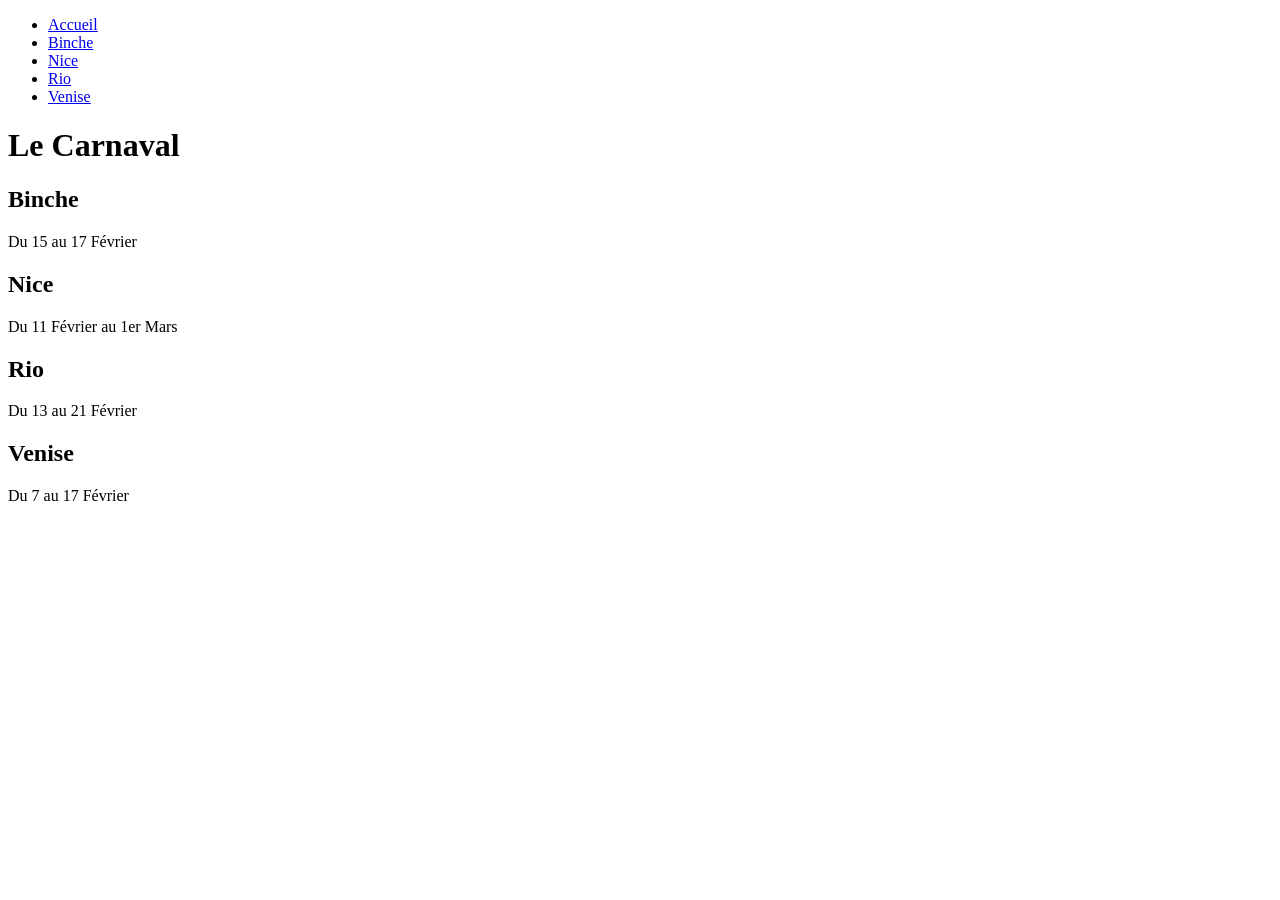
==== index.html @ 1129c8b1 "HTML CSS de base" ====
<!DOCTYPE html>
<html lang="fr">
<head>
    <meta charset="UTF-8">
    <link rel="stylesheet" href="./css/style.css">
    <meta name="viewport" content="width=device-width, initial-scale=1.0">
    <title>Accueil - Carnaval</title>
</head>
<body>
    <header>
        <nav>
            <ul>
                <li><a href="index.html">Accueil</a></li>
                <li><a href="binche.html">Binche</a></li>
                <li><a href="nice.hmtl">Nice</a></li>
                <li><a href="rio.html">Rio</a></li>
                <li><a href="venise.html">Venise</a></li>
            </ul>
        </nav>
    </header>
    <main>
        <h1>Le Carnaval</h1>
        <div class="pst-car">
            <div class="card-car">
                <h2>Binche</h2>
                <p>Du 15 au 17 Février</p>
            </div>
            <div class="card-car">
                <h2>Nice</h2>
                <p>Du 11 Février au 1er Mars</p>
            </div>
            <div class="card-car">
                <h2>Rio</h2>
                <p>Du 13 au 21 Février</p>
            </div>
            <div class="card-car">
                <h2>Venise</h2>
                <p>Du 7 au 17 Février</p>
            </div>
        </div>
    </main>

    
</body>
</html>
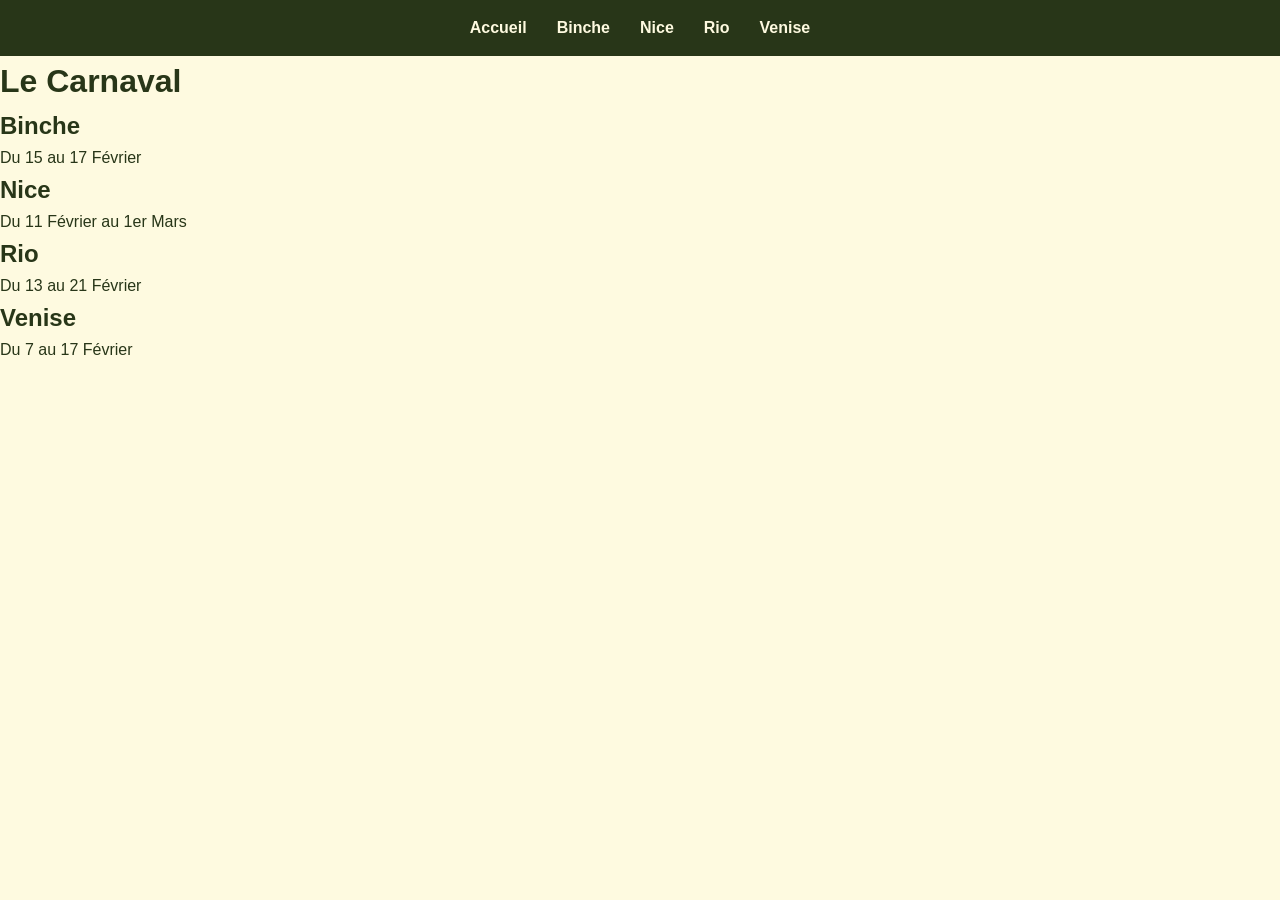
==== commit 5eaed86d: "refonte css" ====
--- a/index.html
+++ b/index.html
@@ -1,18 +1,23 @@
 <!DOCTYPE html>
 <html lang="fr">
+
 <head>
     <meta charset="UTF-8">
+    <link rel="preconnect" href="https://fonts.googleapis.com">
+    <link rel="preconnect" href="https://fonts.gstatic.com" crossorigin>
+    <link href="https://fonts.googleapis.com/css2?family=Bungee&display=swap" rel="stylesheet">
     <link rel="stylesheet" href="./css/style.css">
     <meta name="viewport" content="width=device-width, initial-scale=1.0">
     <title>Accueil - Carnaval</title>
 </head>
+
 <body>
     <header>
         <nav>
             <ul>
                 <li><a href="index.html">Accueil</a></li>
                 <li><a href="binche.html">Binche</a></li>
-                <li><a href="nice.hmtl">Nice</a></li>
+                <li><a href="nice.html">Nice</a></li>
                 <li><a href="rio.html">Rio</a></li>
                 <li><a href="venise.html">Venise</a></li>
             </ul>
@@ -40,6 +45,7 @@
         </div>
     </main>
 
-    
+
 </body>
+
 </html>
--- a/css/style.css
+++ b/css/style.css
@@ -0,0 +1,125 @@
+:root {
+    --olive-leaf: #606c38ff;
+    --black-forest: #283618ff;
+    --cornsilk: #fefae0ff;
+    --sunlit-clay: #dda15eff;
+    --copperwood: #bc6c25ff;
+}
+
+* {
+    margin: 0;
+    padding: 0;
+    box-sizing: border-box;
+}
+
+body {
+    font-family: 'Trebuchet MS', 'Lucida Sans Unicode', 'Lucida Grande', 'Lucida Sans', Arial, sans-serif;
+    background-color: var(--cornsilk);
+    color: var(--black-forest);
+    line-height: 1.6;
+}
+
+header {
+    background-color: var(--black-forest);
+    padding: 15px 0;
+    position: sticky;
+    top: 0;
+    z-index: 1000;
+}
+
+nav ul {
+    list-style: none;
+    display: flex;
+    justify-content: center;
+    gap: 30px;
+}
+
+nav a {
+    text-decoration: none;
+    color: var(--cornsilk);
+    font-weight: bold;
+    transition: 0.3s ease;
+}
+
+nav a:hover {
+    color: var(--sunlit-clay);
+}
+
+.hero {
+    position: relative;
+    height: 70vh;
+    overflow: hidden;
+}
+
+.hero img {
+    width: 100%;
+    height: 100%;
+    object-fit: cover;
+    filter: brightness(60%);
+}
+
+.hero h1 {
+    position: absolute;
+    top: 40%;
+    left: 50%;
+    transform: translate(-50%, -50%);
+    color: var(--cornsilk);
+    opacity: 0.6;
+    font-size: 10rem;
+    text-align: center;
+    font-family: "Bungee", sans-serif;
+    font-weight: 300;
+    font-style: normal;
+}
+
+.hero p {
+    position: absolute;
+    top: 55%;
+    left: 50%;
+    transform: translateX(-50%);
+    width: 80%;
+    text-align: center;
+    color: var(--cornsilk);
+    font-size: 1.2rem;
+}
+
+.content {
+    max-width: 1000px;
+    margin: 60px auto;
+    padding: 0 20px;
+}
+
+.content h2 {
+    margin-top: 40px;
+    margin-bottom: 15px;
+    color: var(--copperwood);
+    border-left: 6px solid var(--sunlit-clay);
+    padding-left: 10px;
+    font-size: 2rem;
+}
+
+.content p {
+    margin-bottom: 20px;
+}
+
+.content ul {
+    margin-left: 20px;
+    margin-bottom: 20px;
+}
+
+.content ul li {
+    margin-bottom: 8px;
+}
+
+.content ul ul {
+    margin-top: 8px;
+    margin-left: 20px;
+}
+
+h2 {
+    transition: 0.3s ease;
+}
+
+h2:hover {
+    color: var(--olive-leaf);
+}
